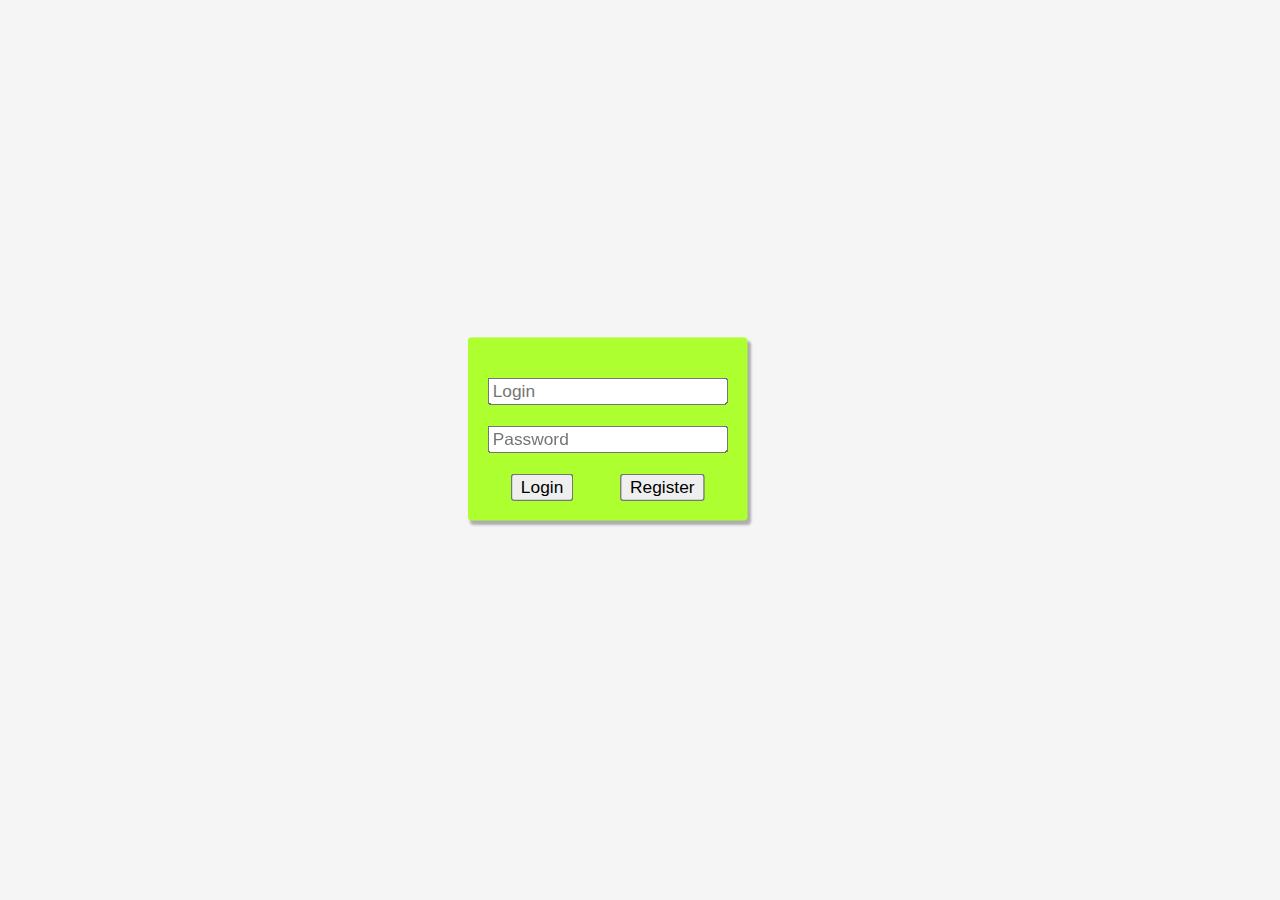
==== WFSApp/WFSApp/index.html @ 56cc1f7e "WFSApp commit" ====
<!DOCTYPE html>
<html>
    <head>
        <title>Work App</title>
        <meta charset="UTF-8">        
        <link rel="stylesheet" href="style.css">    
        <meta name="viewport" content="width=device-width, initial-scale=1.0">
    </head>
    <body id="body">
      <script src="script.js"></script>  
    </body>
</html>
---- WFSApp/WFSApp/style.css ----
body {
    background-color: #f5f5f5;
    height: 100%;
    width: 100%     ;
}

.div-loginForm {
    background-color: greenyellow;

    display: flex;
    flex-wrap: wrap;

    max-height: fit-content;
    width: fit-content;
    max-width: 300px;
    
    scale: 1.3;

    position: fixed;
    top: 50%;
    left: 50%;
    transform: translate(-50%, -50%);

    padding: 15px;
    justify-content: space-around;

    box-shadow: 2px 3px 2px rgba(0, 0, 0, 0.295);

    border-radius: 3px;
}

.WrapCenteredInlineBlock {
    display: inline-block;
}

.div-twoButtonsContainer {
    display: flex;
    flex: auto;
    margin: 0 auto;
    justify-content: space-around;
}
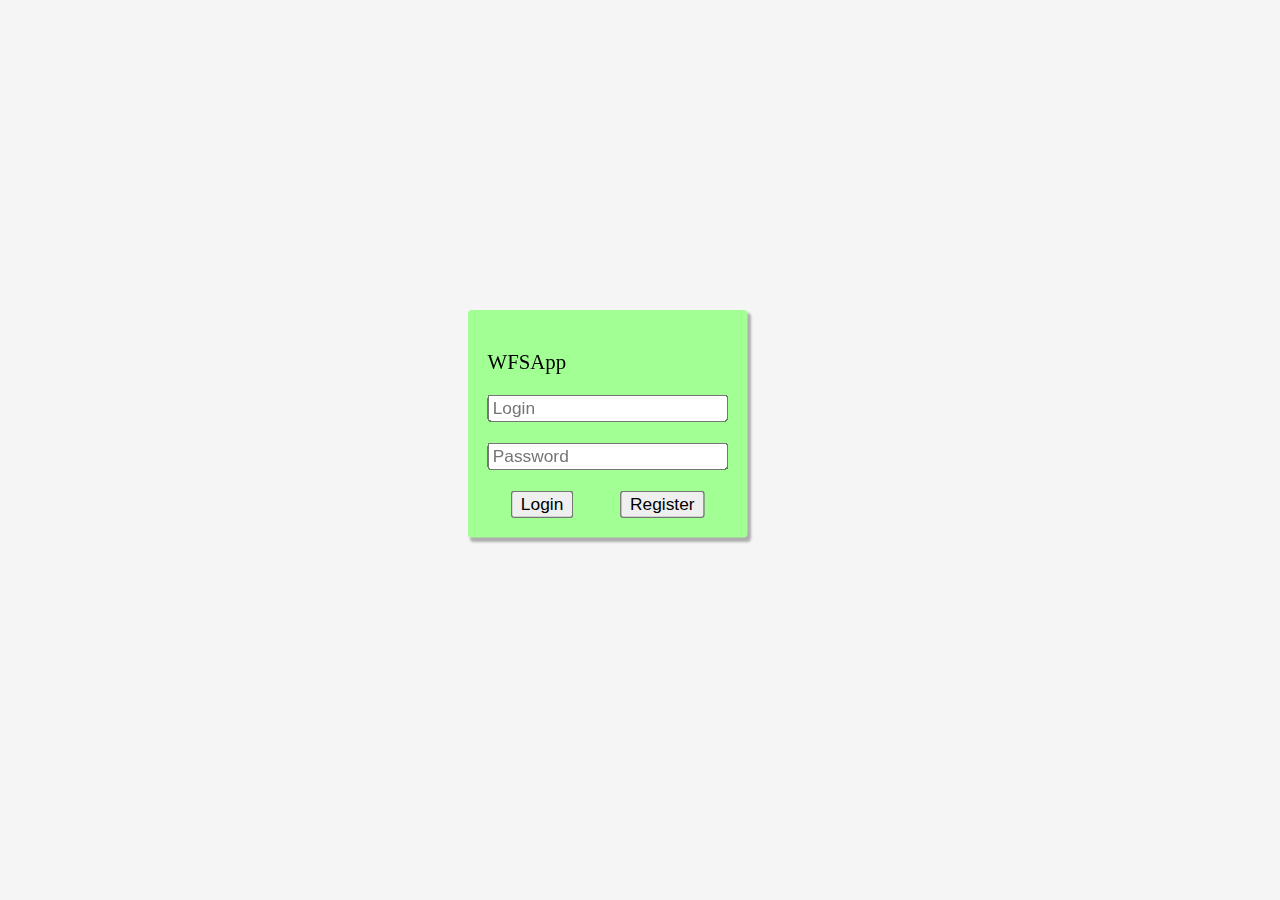
==== commit 43389cc4: "WFSApp Version 0.5" ====
--- a/WFSApp/WFSApp/index.html
+++ b/WFSApp/WFSApp/index.html
@@ -3,10 +3,15 @@
     <head>
         <title>Work App</title>
         <meta charset="UTF-8">        
-        <link rel="stylesheet" href="style.css">    
+        <link rel="stylesheet" href="public/css/style.css">    
         <meta name="viewport" content="width=device-width, initial-scale=1.0">
     </head>
-    <body id="body">
-      <script src="script.js"></script>  
+    <body id="root">
+      <script src="public/js/apiModel/model.js"></script>
+      <script src="public/js/view/start.js"></script>
+      <script src="public/js/view/router.js"></script>
+      <script src="public/js/view/page/login.js"></script>
+      <script src="public/js/view/page/main.js"></script>
+      <script src="public/js/view/page/register.js"></script>
     </body>
 </html>--- a/WFSApp/WFSApp/public/css/style.css
+++ b/WFSApp/WFSApp/public/css/style.css
@@ -0,0 +1,125 @@
+body {
+    background-color: #f5f5f5;
+    height: 100%;
+    width: 100%     ;
+}
+
+.div-loginForm {
+    background-color: #A2FF93;
+
+    display: flex;
+    flex-wrap: wrap;
+
+    max-height: fit-content;
+    width: fit-content;
+    max-width: 300px;
+    
+    scale: 1.3;
+
+    position: fixed;
+    top: 50%;
+    left: 50%;
+    transform: translate(-50%, -50%);
+
+    padding: 15px;
+    justify-content: space-around;
+
+    box-shadow: 2px 3px 2px rgba(0, 0, 0, 0.295);
+
+    border-radius: 3px;
+}
+
+.WrapCenteredInlineBlock {
+    display: inline-block;
+}
+
+.mainMenu {
+
+
+    display: flex;
+    flex-direction: column;
+    align-items: flex-start;
+    padding: 14px;
+    gap: 10px;
+
+    position: fixed;
+    width: fit-content;
+    height: fit-content;
+    top: 2%;
+    left: 1%;
+
+    background: #A2FF93;
+    mix-blend-mode: normal;
+    border-radius: 10px;
+
+    box-shadow: 2px 3px 2px rgba(0, 0, 0, 0.295);
+
+}
+
+table, th, td, tr{
+    border:1px solid;
+    border-collapse: collapse;
+    padding: 10px;
+    gap: 12px;
+    max-height: 586px;
+}
+
+.productsList {
+    overflow-y:auto;
+    max-height: 586px;
+    height: fit-content;
+}
+
+.productList {
+    
+    display: flex;
+    flex-direction: column;
+    align-items: flex-start;
+    padding: 14px;
+    gap: 10px;
+
+    position: fixed;
+    width: fit-content;
+    height: fit-content;
+    max-height: 600px;
+    top: 50%;
+    left: 50%;
+    transform: translate(-60%, -60%);
+
+
+    background: #A2FF93;
+    mix-blend-mode: normal;
+    border-radius: 10px;
+
+    box-shadow: 2px 3px 2px rgba(0, 0, 0, 0.295);
+}
+
+.productListAdd{
+    display: flex;
+    flex-direction: row;
+    gap: 12px;
+}
+
+.productListAddInput{
+    max-width: 95px;
+    width: fit-content;
+}
+
+.menuListItem:hover {
+    text-decoration: underline #000000;    
+}
+
+.ExitButton {
+    position: fixed;
+    top: 2%;
+    background-color:#A2FF93;
+    left: 98%;
+    transform: translate(-50%, -50%);
+}
+
+.div-twoButtonsContainer {
+    display: flex;
+    flex: auto;
+    margin: 0 auto;
+    justify-content: space-around;
+}